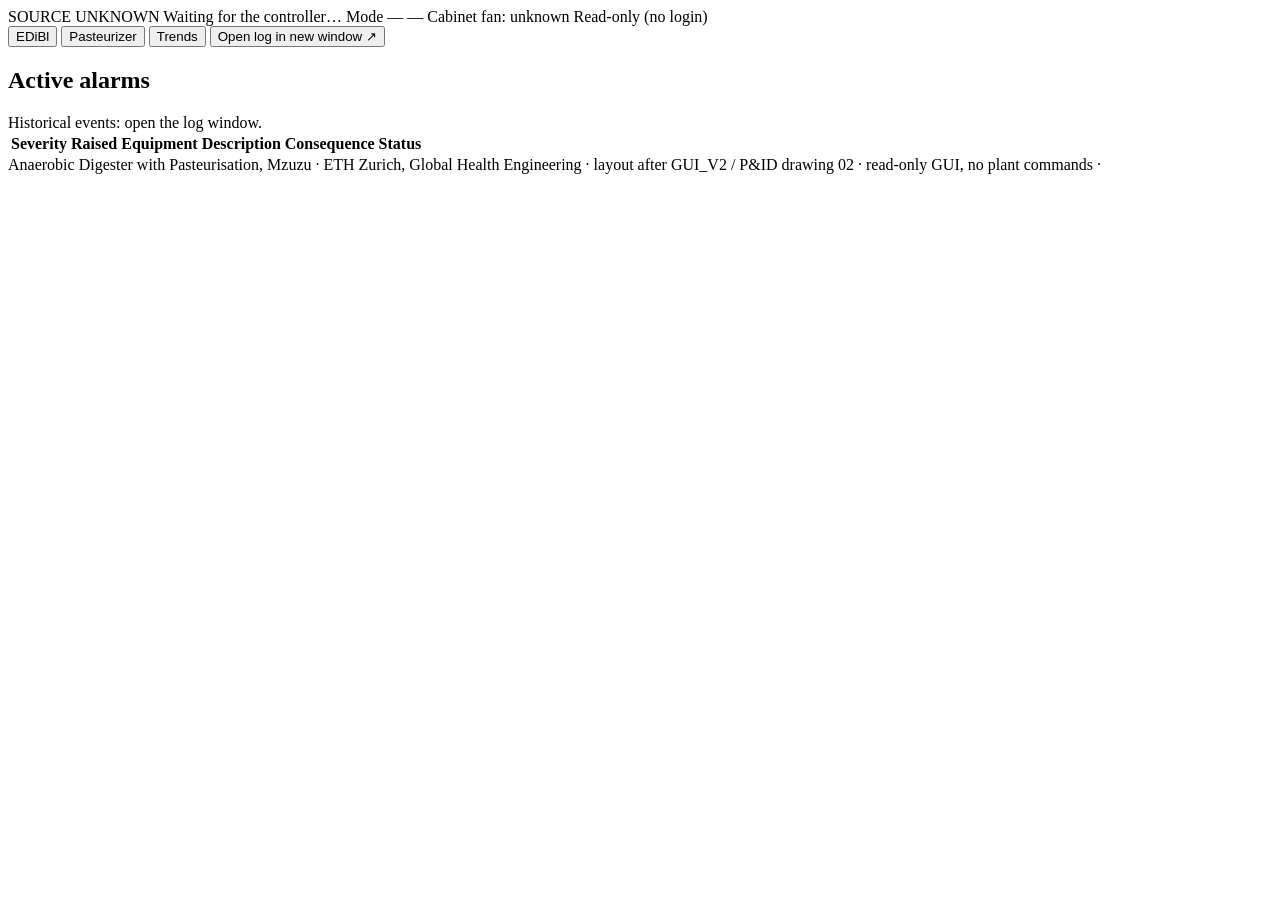
==== gui/static/index.html @ b923531f "complete rework" ====
<!DOCTYPE html>
<html lang="en">
<head>
<meta charset="utf-8">
<meta name="viewport" content="width=device-width, initial-scale=1">
<title>mwt-biogas · Plant view (read-only)</title>
<link rel="stylesheet" href="/static/style.css">
</head>
<body>
<header class="top">
  <span id="source" class="badge badge-unknown">SOURCE UNKNOWN</span>
  <span id="conn" class="conn conn-waiting">Waiting for the controller…</span>
  <span id="mode" class="chip">Mode —</span>
  <span id="state" class="state-text">—</span>
  <span class="lamps">
    <span id="lamp-green" class="plant-lamp lamp-green mode-unknown"></span><span id="lamp-green-text" class="lamp-text"></span>
    <span id="lamp-yellow" class="plant-lamp lamp-yellow mode-unknown"></span><span id="lamp-yellow-text" class="lamp-text"></span>
    <span id="lamp-red" class="plant-lamp lamp-red mode-unknown"></span><span id="lamp-red-text" class="lamp-text"></span>
  </span>
  <span id="fan" class="chip">Cabinet fan: unknown</span>
  <span class="chip role">Read-only (no login)</span>
  <span id="clock" class="clock"></span>
</header>
<div id="gui-error" class="gui-error"></div>
<nav>
  <button data-tab="edibl">EDiBl</button>
  <button data-tab="pasteurizer">Pasteurizer</button>
  <button data-tab="trends">Trends</button>
  <span class="spacer"></span>
  <button id="open-log" class="secondary">Open log in new window ↗</button>
</nav>
<main>
  <section class="views">
    <div id="view-edibl" class="view"></div>
    <div id="view-pasteurizer" class="view" hidden></div>
    <div id="view-trends" class="view" hidden>
      <div class="trend-controls">
        <div id="trend-series" class="series"></div>
        <label>Range <select id="trend-range">
          <option value="15">15 min</option><option value="60" selected>1 h</option>
          <option value="480">8 h</option><option value="1440">24 h</option><option value="10080">7 days</option>
        </select></label>
        <label title="Scale the time axis to the first and last sample in the chosen range">
          <input type="checkbox" id="trend-fit"> Fit available data</label>
        <button id="trend-refresh" class="secondary">Refresh</button>
      </div>
      <div id="trend-panels"></div>
    </div>
  </section>
  <aside id="side"><div id="card" class="card"></div></aside>
</main>
<section id="alarm-panel" class="alarms">
  <div class="alarms-head"><h2 id="alarm-title">Active alarms</h2><span id="alarm-count" class="muted"></span>
    <span class="muted">Historical events: open the log window.</span></div>
  <table>
    <thead><tr><th>Severity</th><th>Raised</th><th>Equipment</th><th>Description</th><th>Consequence</th><th>Status</th></tr></thead>
    <tbody id="alarm-rows"></tbody>
  </table>
</section>
<footer>Anaerobic Digester with Pasteurisation, Mzuzu · ETH Zurich, Global Health Engineering ·
  layout after GUI_V2 / P&amp;ID drawing 02 · read-only GUI, no plant commands · <span id="footer-config"></span></footer>
<script src="/static/common.js"></script>
<script src="/static/views.js"></script>
<script src="/static/trends.js"></script>
<script src="/static/app.js"></script>
</body>
</html>
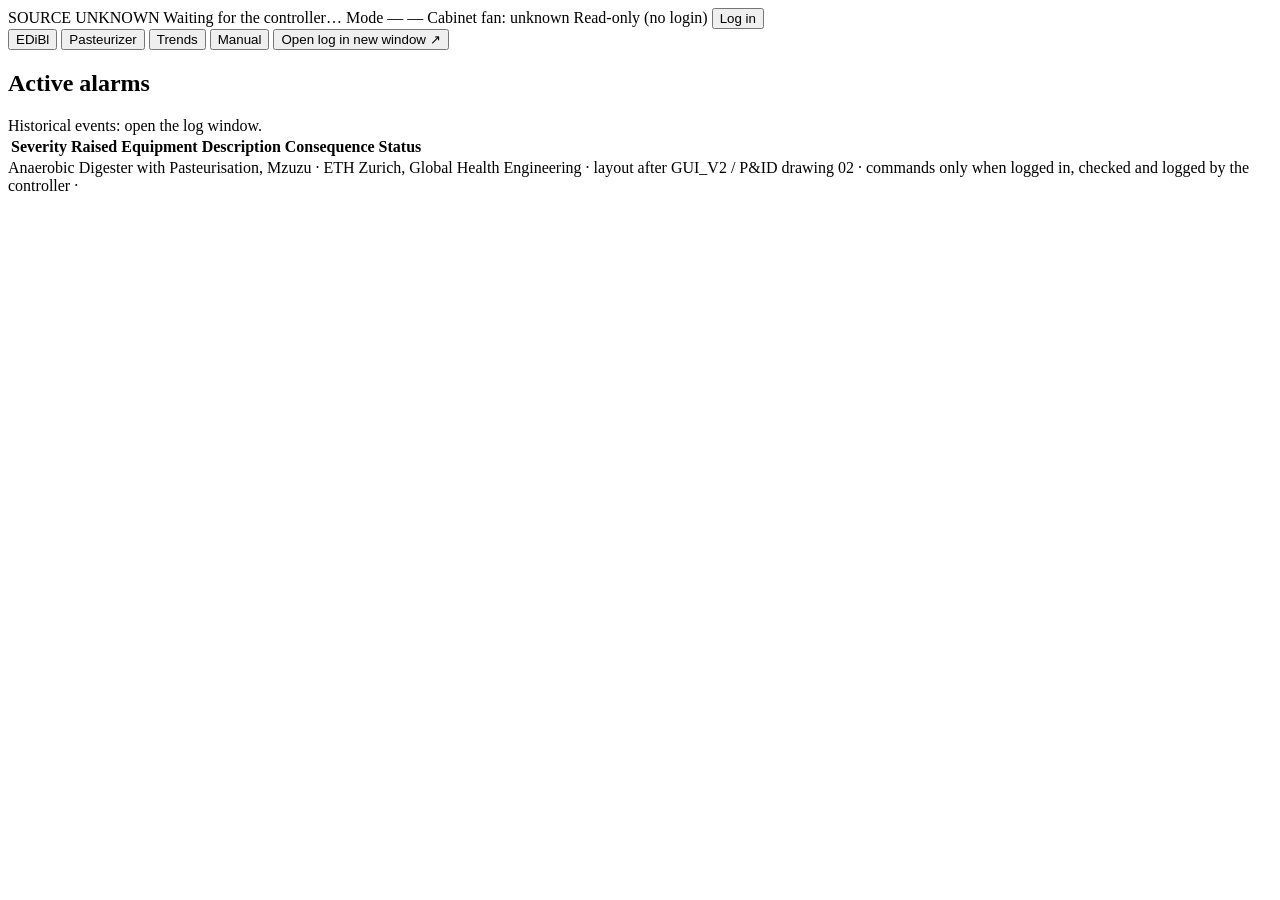
==== commit 22dbe180: "Update commissioning GUI and add flow calibration tools" ====
--- a/gui/static/index.html
+++ b/gui/static/index.html
@@ -18,14 +18,20 @@
     <span id="lamp-red" class="plant-lamp lamp-red mode-unknown"></span><span id="lamp-red-text" class="lamp-text"></span>
   </span>
   <span id="fan" class="chip">Cabinet fan: unknown</span>
-  <span class="chip role">Read-only (no login)</span>
+  <span id="session" class="chip role">Read-only (no login)</span>
+  <button id="login-btn" class="secondary">Log in</button>
+  <button id="logout-btn" class="secondary" hidden>Log out</button>
   <span id="clock" class="clock"></span>
 </header>
+<div id="shadow-banner" class="shadow-banner" hidden><b>LIVE INPUTS — OUTPUTS DISABLED / SHADOW RUN.</b>
+  Commands are computed from the real inputs but never written to an output: pumps, heaters and valves do not move.
+  Hollow lamps show commands only. Faults that wait for an actuator response are expected.</div>
 <div id="gui-error" class="gui-error"></div>
 <nav>
   <button data-tab="edibl">EDiBl</button>
   <button data-tab="pasteurizer">Pasteurizer</button>
   <button data-tab="trends">Trends</button>
+  <button data-tab="manual">Manual</button>
   <span class="spacer"></span>
   <button id="open-log" class="secondary">Open log in new window ↗</button>
 </nav>
@@ -33,6 +39,7 @@
   <section class="views">
     <div id="view-edibl" class="view"></div>
     <div id="view-pasteurizer" class="view" hidden></div>
+    <div id="view-manual" class="view" hidden></div>
     <div id="view-trends" class="view" hidden>
       <div class="trend-controls">
         <div id="trend-series" class="series"></div>
@@ -51,17 +58,36 @@
 </main>
 <section id="alarm-panel" class="alarms">
   <div class="alarms-head"><h2 id="alarm-title">Active alarms</h2><span id="alarm-count" class="muted"></span>
+    <span id="operator-actions" class="operator-actions" hidden>
+      <button data-op="start" class="secondary" title="Clear the STOP hold (selector in AUTO)">START</button>
+      <button data-op="stop" class="secondary">STOP</button>
+      <button data-op="reset" class="secondary" title="Reset latched faults whose cause is gone">RESET</button>
+    </span>
+    <span id="op-message" class="muted"></span>
     <span class="muted">Historical events: open the log window.</span></div>
   <table>
-    <thead><tr><th>Severity</th><th>Raised</th><th>Equipment</th><th>Description</th><th>Consequence</th><th>Status</th></tr></thead>
+    <thead><tr><th>Severity</th><th>Raised</th><th>Equipment</th><th>Description</th><th>Consequence</th><th>Status</th><th></th></tr></thead>
     <tbody id="alarm-rows"></tbody>
   </table>
 </section>
 <footer>Anaerobic Digester with Pasteurisation, Mzuzu · ETH Zurich, Global Health Engineering ·
-  layout after GUI_V2 / P&amp;ID drawing 02 · read-only GUI, no plant commands · <span id="footer-config"></span></footer>
+  layout after GUI_V2 / P&amp;ID drawing 02 · commands only when logged in, checked and logged by the controller · <span id="footer-config"></span></footer>
 <script src="/static/common.js"></script>
 <script src="/static/views.js"></script>
 <script src="/static/trends.js"></script>
+<div id="login-dialog" class="dialog" hidden>
+  <form id="login-form" class="card">
+    <h2>Log in</h2>
+    <p class="muted">Commands need a login. Manual equipment requests need the COMMISSIONING role
+      and the selector S1 in MANUAL.</p>
+    <label>Name <input id="login-name" autocomplete="username" required></label>
+    <label>Password <input id="login-password" type="password" autocomplete="current-password" required></label>
+    <p id="login-error" class="note"></p>
+    <div class="dialog-buttons"><button type="submit">Log in</button>
+      <button type="button" id="login-cancel" class="secondary">Cancel</button></div>
+  </form>
+</div>
+<script src="/static/manual.js"></script>
 <script src="/static/app.js"></script>
 </body>
 </html>
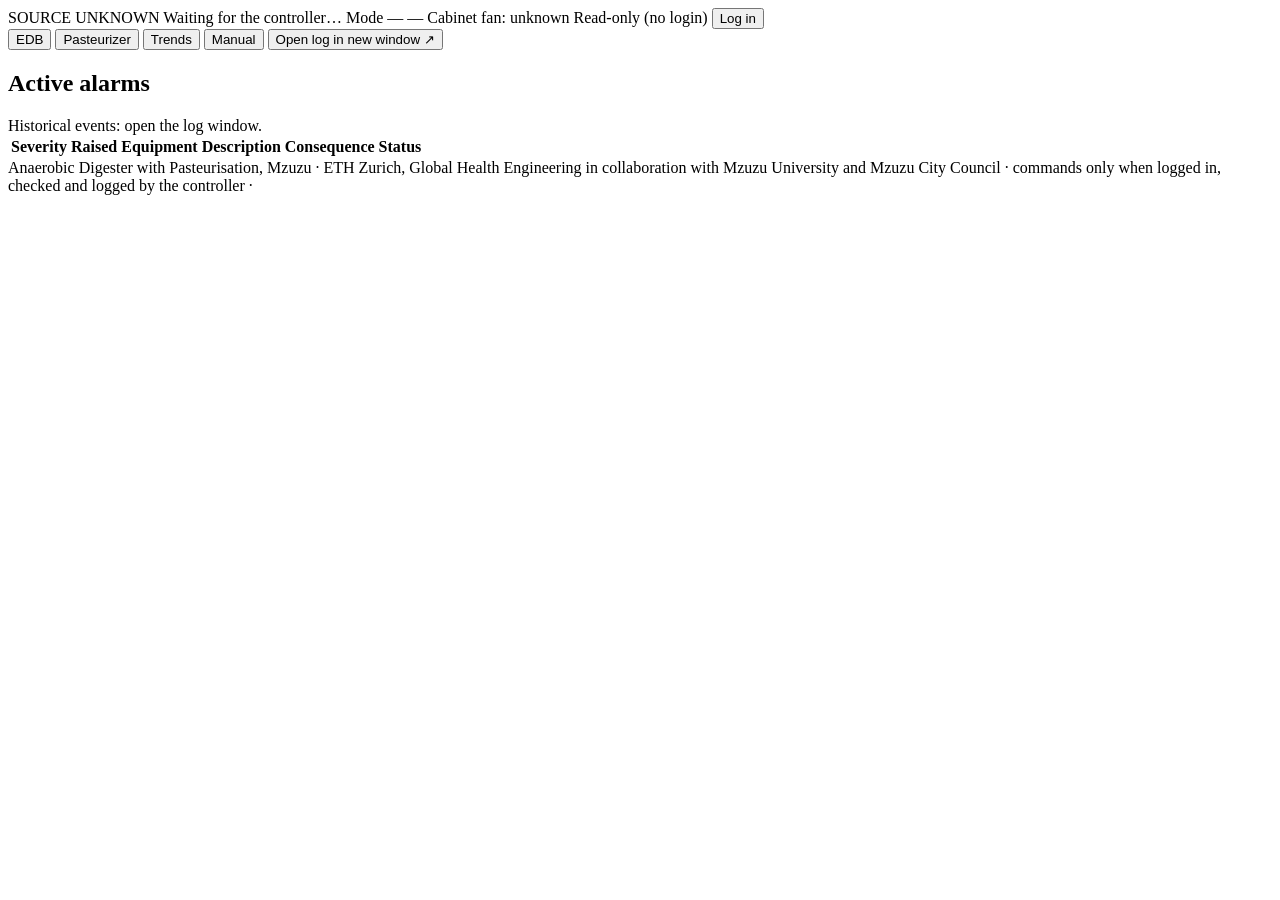
==== commit 1c4b4681: "Update pasteurizer GUI" ====
--- a/gui/static/index.html
+++ b/gui/static/index.html
@@ -28,7 +28,7 @@
   Hollow lamps show commands only. Faults that wait for an actuator response are expected.</div>
 <div id="gui-error" class="gui-error"></div>
 <nav>
-  <button data-tab="edibl">EDiBl</button>
+  <button data-tab="edibl">EDB</button>
   <button data-tab="pasteurizer">Pasteurizer</button>
   <button data-tab="trends">Trends</button>
   <button data-tab="manual">Manual</button>
@@ -54,7 +54,7 @@
       <div id="trend-panels"></div>
     </div>
   </section>
-  <aside id="side"><div id="card" class="card"></div></aside>
+  <aside id="side"><div id="card" class="card"></div><div id="card-manual" class="card card-manual" hidden></div></aside>
 </main>
 <section id="alarm-panel" class="alarms">
   <div class="alarms-head"><h2 id="alarm-title">Active alarms</h2><span id="alarm-count" class="muted"></span>
@@ -70,8 +70,8 @@
     <tbody id="alarm-rows"></tbody>
   </table>
 </section>
-<footer>Anaerobic Digester with Pasteurisation, Mzuzu · ETH Zurich, Global Health Engineering ·
-  layout after GUI_V2 / P&amp;ID drawing 02 · commands only when logged in, checked and logged by the controller · <span id="footer-config"></span></footer>
+<footer>Anaerobic Digester with Pasteurisation, Mzuzu · ETH Zurich, Global Health Engineering in collaboration with
+  Mzuzu University and Mzuzu City Council · commands only when logged in, checked and logged by the controller · <span id="footer-config"></span></footer>
 <script src="/static/common.js"></script>
 <script src="/static/views.js"></script>
 <script src="/static/trends.js"></script>
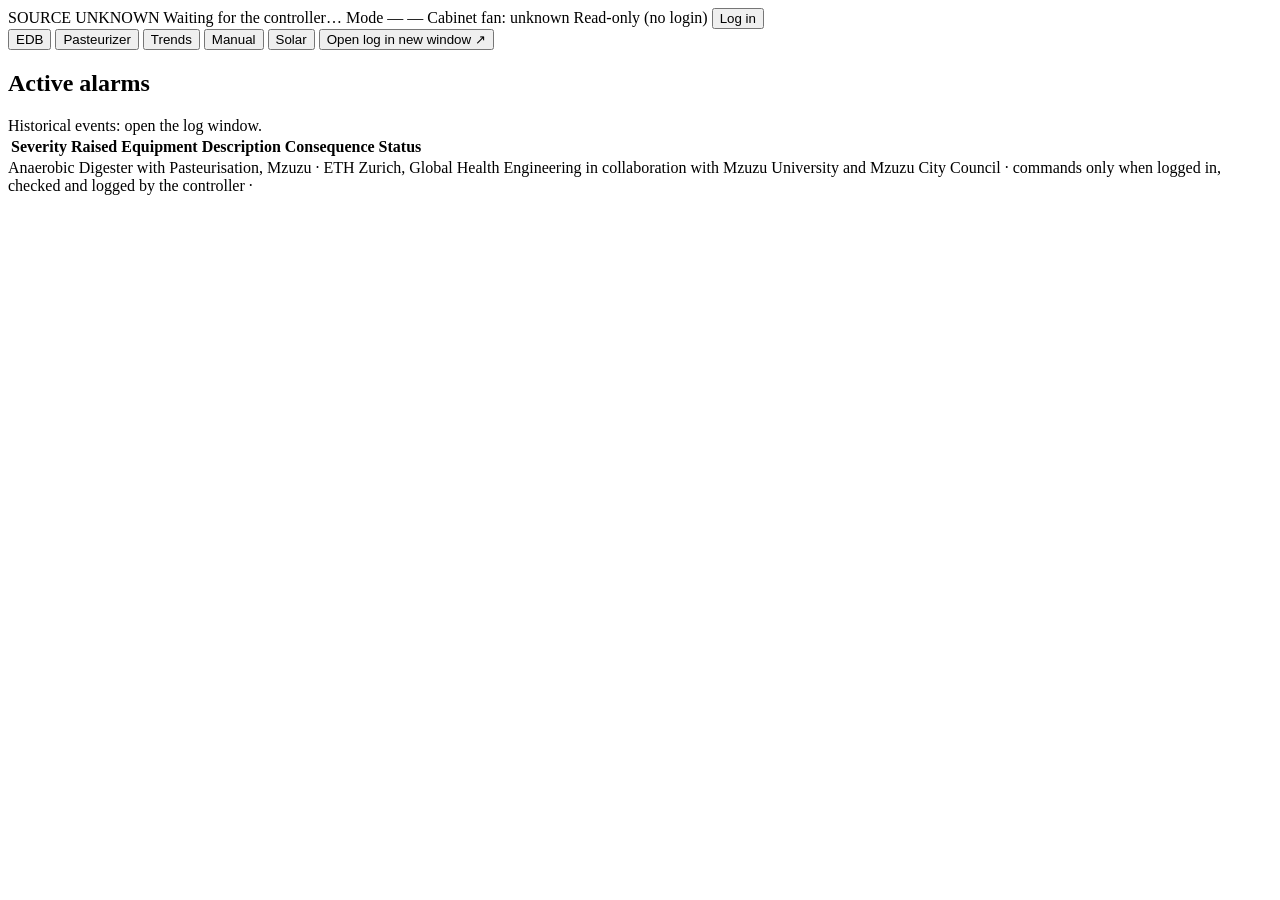
==== commit 89b1bd8f: "Add solar system into control and GUI" ====
--- a/gui/static/index.html
+++ b/gui/static/index.html
@@ -32,6 +32,7 @@
   <button data-tab="pasteurizer">Pasteurizer</button>
   <button data-tab="trends">Trends</button>
   <button data-tab="manual">Manual</button>
+  <button data-tab="solar">Solar</button>
   <span class="spacer"></span>
   <button id="open-log" class="secondary">Open log in new window ↗</button>
 </nav>
@@ -40,6 +41,7 @@
     <div id="view-edibl" class="view"></div>
     <div id="view-pasteurizer" class="view" hidden></div>
     <div id="view-manual" class="view" hidden></div>
+    <div id="view-solar" class="view" hidden></div>
     <div id="view-trends" class="view" hidden>
       <div class="trend-controls">
         <div id="trend-series" class="series"></div>
@@ -88,6 +90,7 @@
   </form>
 </div>
 <script src="/static/manual.js"></script>
+<script src="/static/solar.js"></script>
 <script src="/static/app.js"></script>
 </body>
 </html>
